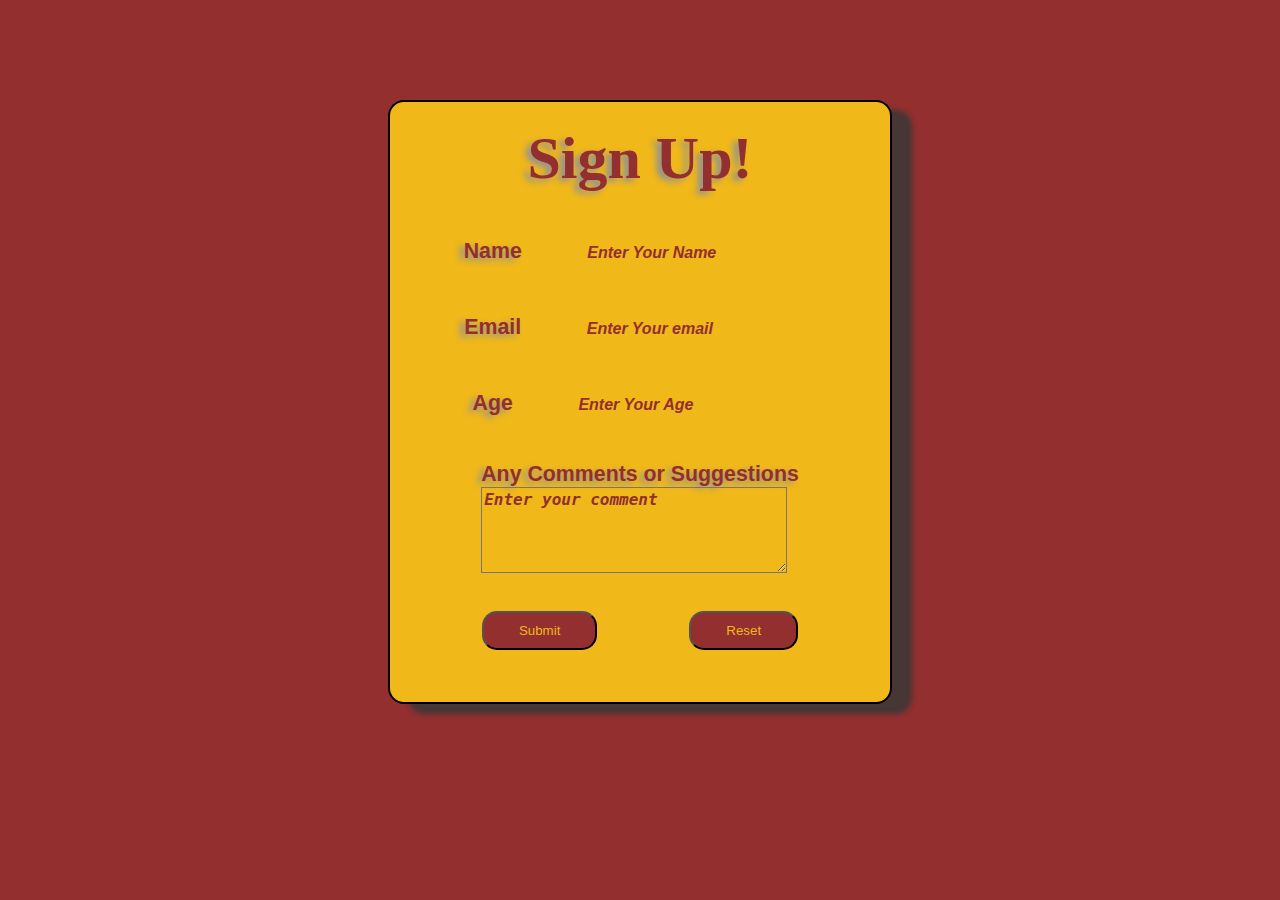
==== form.html @ 54afdd67 "Add files via upload" ====
<!DOCTYPE html>

<html>
  <head>
    <title>Survey Form</title>
    <link rel="stylesheet" href="style_form.css" />
    <script src="myScript.js"></script>
  </head>

  <body>
    <form action="insert.php" method="post">
          <h1 id="head1">Sign Up!</h1>   
        

        <div class="form-control">
          <label for="name" id="label-name"> Name</label>
          <input
            type="text"
            id="name"
            placeholder="Enter Your Name"
            required
            name="name"
          />
        </div>
          <br />
        <div class="form-control">
            <label for="email" id="label-email">Email</label>
            <input
                type="email"
                id="email"
                placeholder="Enter Your email"
                required
                name="email"
            />
        </div>

            <br />
        <div class="form-control">
            <label for="age" id="label-age">Age</label>
            <input
                type="number"
                id="age"
                placeholder="Enter Your Age"
                required
                name="age"
            />
        </div>
          <br />
        <div class="form-control">
          <label for="comment" id="label-comment"
            >Any Comments or Suggestions</label
          >
          <br />
          <textarea
            name="comment"
            id="comment"
            placeholder="Enter your comment"
            required
          ></textarea>
          <br />
          <br />
        </div>
        <div id="buttons">
          <button type="reset" value="reset" id="reset">Reset</button>

          <button type="submit" id="submit">Submit</button>
        </div>
        </div>
      </div>
    </form>
  </body>
</html>
---- style_form.css ----
html {
  box-sizing: border-box;
  height: 100%;
}

body {
  margin: 0px;
  background-color: #932f2f;
  display: flex;
  justify-content: center;
  align-items: center;
}

form {
  position: absolute;
  display: flex;
  justify-content: center;
  align-items: center;
  /*flex-direction: column; */
  flex-flow: wrap column;
  border: 2px solid black;
  background-color: #f0b819;

  height: 600px;
  width: 500px;
  position: relative;
  top: 100px;
  border-radius: 16px;

  box-shadow: 20px 10px 5px #463634;
}

.form-control {
  color: #932f2f;
  font-family: Arial, Helvetica, sans-serif;
  padding: 10px;
  font-size: 15pt;
  border: none;
}

input {
  padding: 10px;
  border: none;
  background-color: transparent;
  color: #932f2f;
  font-size: 12pt;
  font-style: italic;
  font-weight: bold;
}

input:hover {
  border-bottom: solid 3px #932f2f;
}

input:focus {
  border-bottom: solid 3px #932f2f;
  outline: none;
}

input::placeholder {
  color: #932f2f;
}

label {
  padding-right: 50px;
  font-size: 16pt;
  font-weight: bold;
  text-shadow: -5px 3px 6px rgb(143, 145, 150);
}

#head1 {
  margin: 0;
  height: 70px;
  position: relative;
  bottom: 30px;
  color: #932f2f;
  font-size: 45pt;
  font-weight: ;
  text-shadow: -5px 3px 6px rgb(143, 145, 150);
}

#label-comment {
  text-align: center;
  padding-right: 0px;
}

textarea,
textarea::placeholder {
  width: 300px;
  height: 80px;

  background-color: transparent;
  color: #932f2f;
  font-size: 12pt;
  font-style: italic;
  font-weight: bold;
  overflow: hidden;
  outline: none;
}

textarea:focus,
textarea:active {
  outline: none;
}

textarea:hover {
  box-shadow: 1px 2px black;
}

button {
  padding: 10px 35px 10px 35px;
  color: #f0b819;
  background-color: #932f2f;
  border-radius: 15px;
}

button:hover {
  background-color: #f0b819;
  color: #932f2f;
  transition: padding;
  transition-duration: 1s;
  padding: 10px 50px 10px 50px;
}

#buttons {
  width: 500px;
  display: flex;
  flex-direction: row-reverse;
  justify-content: space-evenly;
}
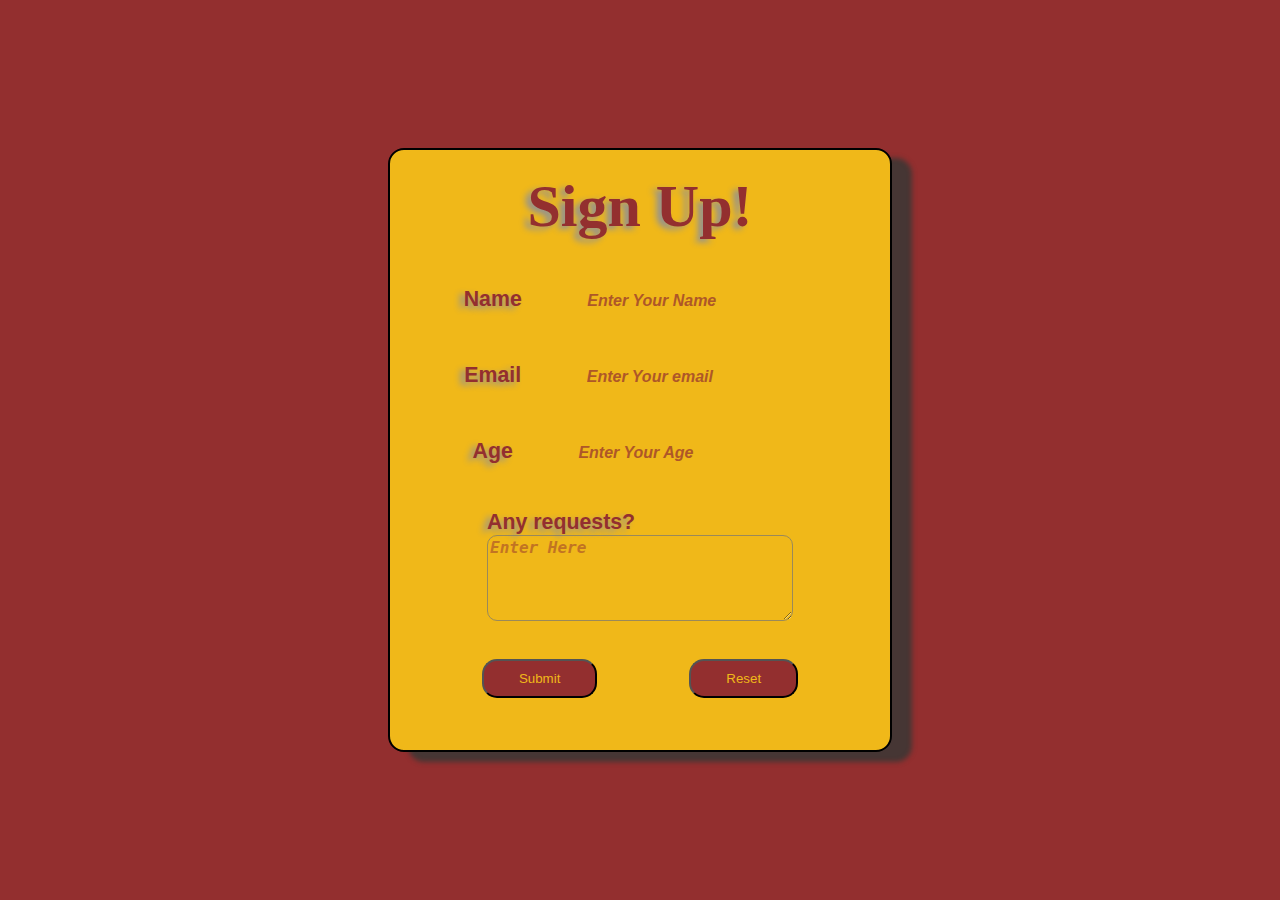
==== commit 9b456457: "css imporvments" ====
--- a/form.html
+++ b/form.html
@@ -48,14 +48,14 @@
           <br />
         <div class="form-control">
           <label for="comment" id="label-comment"
-            >Any Comments or Suggestions</label
+            >Any requests?</label
           >
           <br />
           <textarea
             name="comment"
             id="comment"
-            placeholder="Enter your comment"
-            required
+            placeholder="Enter Here"
+            
           ></textarea>
           <br />
           <br />
--- a/style_form.css
+++ b/style_form.css
@@ -4,7 +4,10 @@
 }
 
 body {
+  position: relative;
+  bottom: 100px;
   margin: 0px;
+  height: 100%;
   background-color: #932f2f;
   display: flex;
   justify-content: center;
@@ -48,17 +51,19 @@
   font-weight: bold;
 }
 
-input:hover {
+input:focus {
+  outline: none;
+  transition: border;
+  transition-duration: 0.2s;
   border-bottom: solid 3px #932f2f;
-}
-
-input:focus {
-  border-bottom: solid 3px #932f2f;
-  outline: none;
+  transform-origin: left;
+  opacity: 1;
+  transition: 0.3s;
 }
 
 input::placeholder {
   color: #932f2f;
+  opacity: 0.7;
 }
 
 label {
@@ -75,7 +80,7 @@
   bottom: 30px;
   color: #932f2f;
   font-size: 45pt;
-  font-weight: ;
+
   text-shadow: -5px 3px 6px rgb(143, 145, 150);
 }
 
@@ -88,14 +93,17 @@
 textarea::placeholder {
   width: 300px;
   height: 80px;
-
+  border-radius: 10px;
+  opacity: 0.7;
   background-color: transparent;
   color: #932f2f;
   font-size: 12pt;
   font-style: italic;
+  align-items: center;
   font-weight: bold;
   overflow: hidden;
   outline: none;
+  transition: box-shadow 1s ease;
 }
 
 textarea:focus,
@@ -104,14 +112,16 @@
 }
 
 textarea:hover {
-  box-shadow: 1px 2px black;
+  box-shadow: 2px 4px black;
 }
 
 button {
+  cursor: pointer;
   padding: 10px 35px 10px 35px;
   color: #f0b819;
   background-color: #932f2f;
   border-radius: 15px;
+  transition: font-size 1s ease;
 }
 
 button:hover {
@@ -120,6 +130,8 @@
   transition: padding;
   transition-duration: 1s;
   padding: 10px 50px 10px 50px;
+  font-size: 12pt;
+  font-weight: bold;
 }
 
 #buttons {
